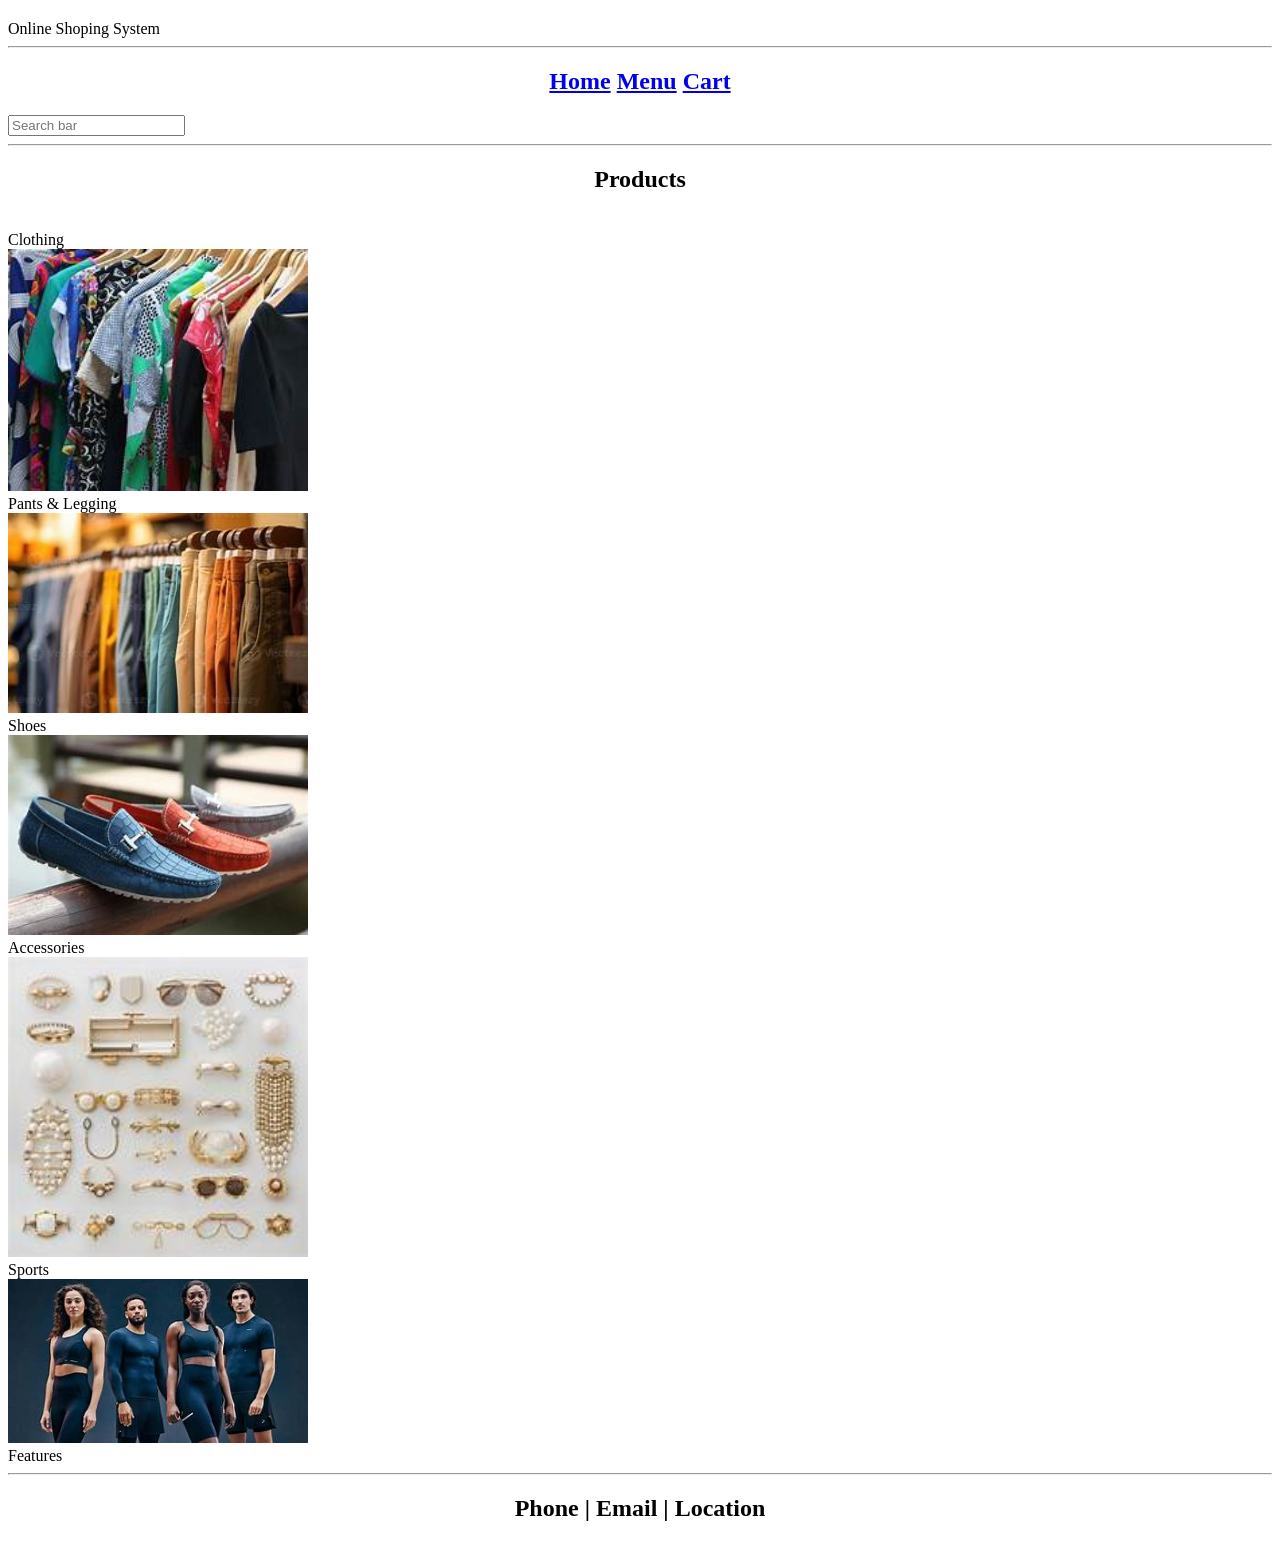
==== index.html @ be6f6a05 "testing" ====
<!DOCTYPE html>
<html lang="en">
<head>
    <meta charset="UTF-8">
    <meta name="viewport" content="width=device-width, initial-scale=1.0">
    <title>Online Shoping System</title>
</head>
<body>
    <div class="container">
        <h2 align="center"></h2>

        <div center class="header">Online Shoping System</div>
        <hr>
        <div class="navbar">
            <h2 align="center"><a href="index.html">Home</a>
            <a href="order.html">Menu</a>
            <a href="login.html">Cart</a>
                
            
        </div>
    <div class="search-container"><input type="text" class="search-bar" placeholder="Search bar"></div>
    <hr>

    <div id="home" class="page active">
        <div class="main-content">
            <h2 style="text-align: center;">Products</h4>
            <div class="grid">
                
                <span style="margin-left: 250px;">
                </span>
                <div class="box" onclick="go('order')">Clothing</div>
                <img src="clothing.jpeg" width="300" >
                <div class="box" onclick="go('order')">Pants & Legging</div>
                <img src="pants.jpeg" width="300">
                <div class="box" onclick="go('order')">Shoes</div>
                <img src="shoes.jpeg" width="300">
                <div class="box" onclick="go('order')">Accessories</div>
                <img src="accessories.jpeg" width="300">
                <div class="box" onclick="go('order')">Sports</div>
                <img src="sport.jpeg" width="300">
                <div class="box" onclick="go('order')">Features</div>
                
            </div>
        </div>
        <hr>
        <h2 align="center">
         <a onclick="go('home')">Phone</a> | <a onclick="go('order')">Email</a> | <a onclick="alert('Login')">Location</a>
    </div>



    
</body> 
</html>
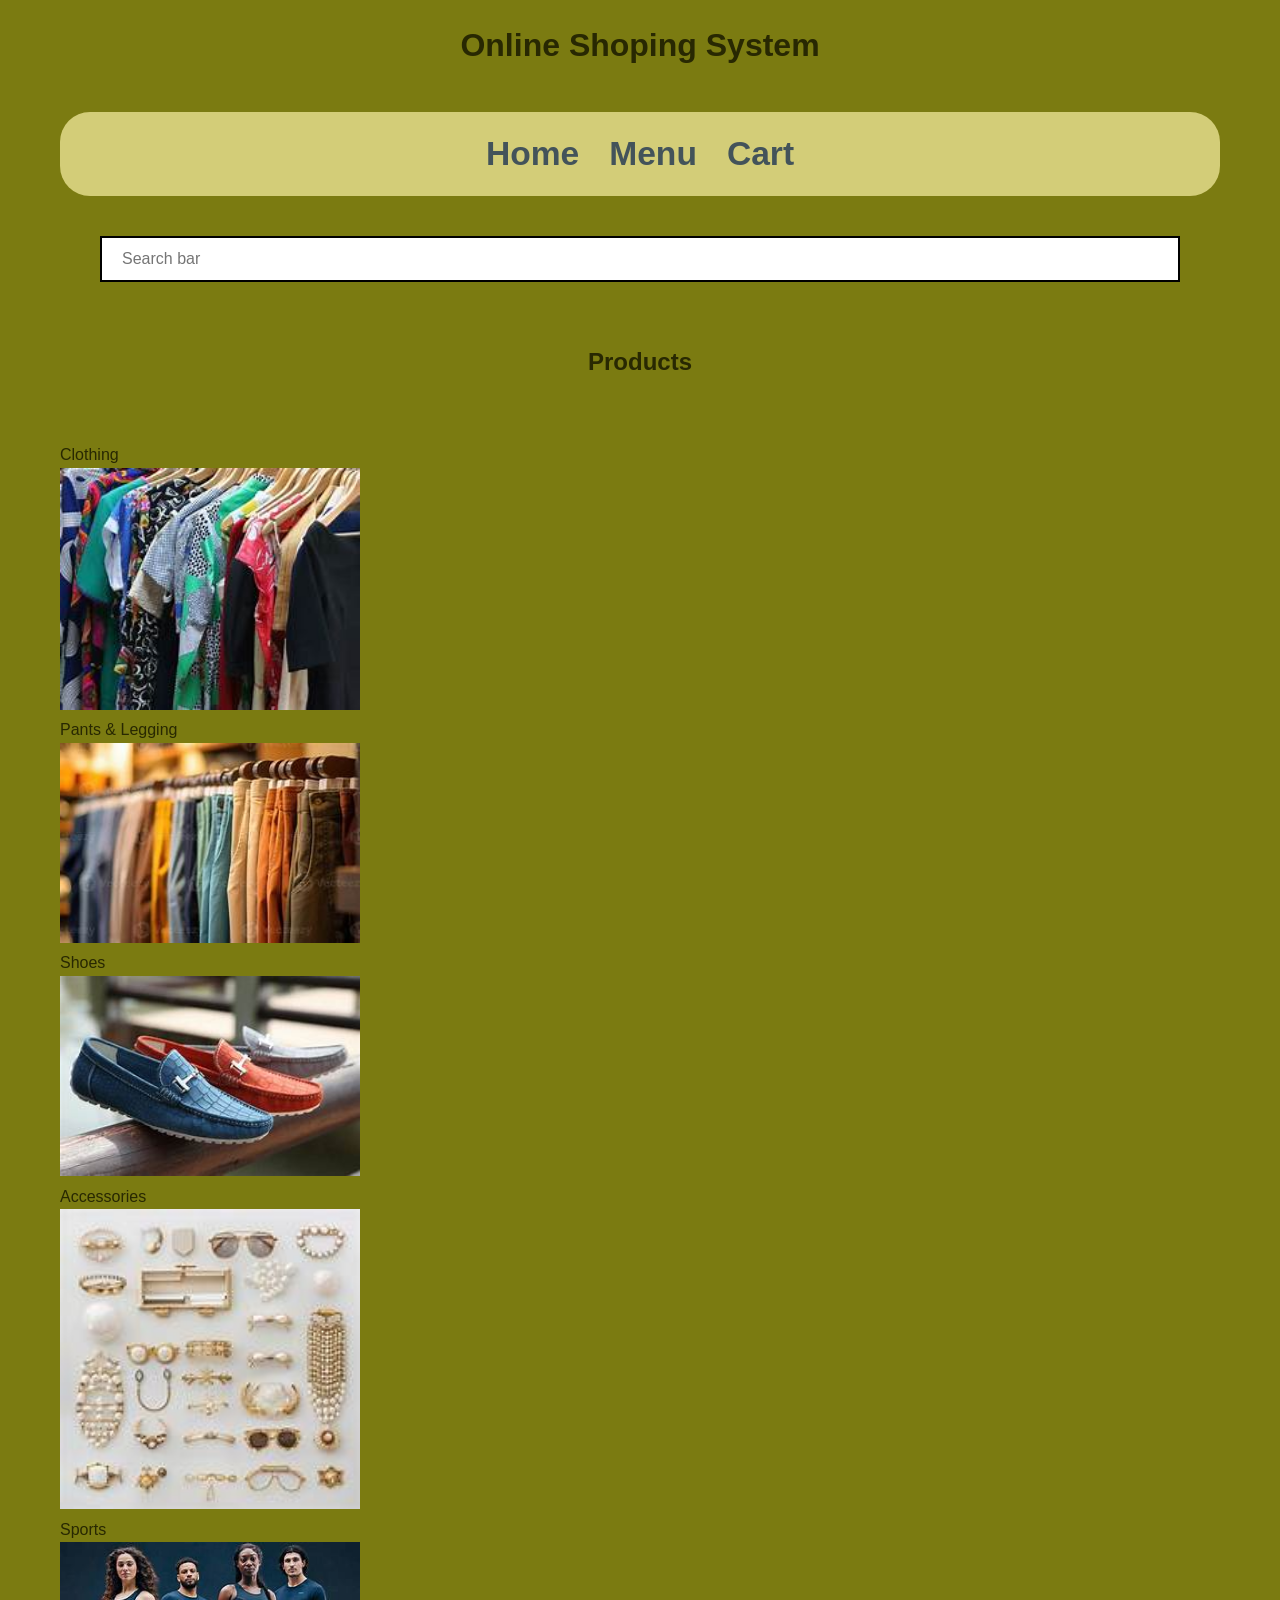
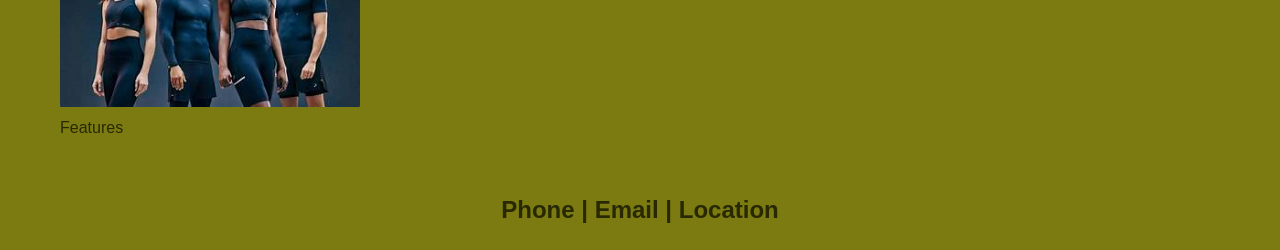
==== commit 23653bad: "guna css" ====
--- a/index.html
+++ b/index.html
@@ -4,15 +4,18 @@
     <meta charset="UTF-8">
     <meta name="viewport" content="width=device-width, initial-scale=1.0">
     <title>Online Shoping System</title>
+    <link rel="stylesheet" href="style.css">
+
+
 </head>
 <body>
     <div class="container">
-        <h2 align="center"></h2>
+        
 
         <div center class="header">Online Shoping System</div>
         <hr>
         <div class="navbar">
-            <h2 align="center"><a href="index.html">Home</a>
+            <a href="index.html">Home</a>
             <a href="order.html">Menu</a>
             <a href="login.html">Cart</a>
                 
@@ -29,15 +32,15 @@
                 <span style="margin-left: 250px;">
                 </span>
                 <div class="box" onclick="go('order')">Clothing</div>
-                <img src="clothing.jpeg" width="300" >
+                <img src="images/clothing.jpeg" class="clothing" width="300" >
                 <div class="box" onclick="go('order')">Pants & Legging</div>
-                <img src="pants.jpeg" width="300">
+                <img src="images/pants.jpeg" class="pants" width="300">
                 <div class="box" onclick="go('order')">Shoes</div>
-                <img src="shoes.jpeg" width="300">
+                <img src="images/shoes.jpeg" class="shoes" width="300">
                 <div class="box" onclick="go('order')">Accessories</div>
-                <img src="accessories.jpeg" width="300">
-                <div class="box" onclick="go('order')">Sports</div>
-                <img src="sport.jpeg" width="300">
+                <img src="images/accessories.jpeg" class="accessories" width="300">
+                <div class= onclick="go('order')">Sports</div>
+                <img src="images/sport.jpeg" class="sport" width="300">
                 <div class="box" onclick="go('order')">Features</div>
                 
             </div>
--- a/style.css
+++ b/style.css
@@ -0,0 +1,98 @@
+/*==================================
+1.RESET & GENERAL STYLES
+===================================*/
+*{
+    margin: 0;
+    padding: 0;
+    box-sizing: border-box;
+    font-family: 'Lucida Sans', 'Lucida Sans Regular', 'Lucida Grande', 'Lucida Sans Unicode', Geneva, Verdana, sans-serif;
+}
+
+body{
+    background-color: rgb(123, 123, 17);
+    color: rgb(40, 40, 2);
+    line-height: 1.6;
+}
+.container {
+    max-width: 1200px;
+    margin: auto;
+    padding: 20px;
+}
+
+
+hr{
+    border: 0;
+    height: 1px;
+    background: local;
+    margin: 20px 0;
+    
+}
+
+
+/*====================================
+2.HEADER & NAVIGATION BAR
+=====================================*/
+.header {
+    font-size: 2rem;
+    font-weight: bold;
+    text-align: center;
+    margin-bottom: 10px;
+}
+
+.navbar {
+    display: flex;
+    justify-content: center;
+    gap: 30px;
+    background-color: rgb(211, 205, 120);
+    padding: 15px;
+    border-radius: 30px;
+    box-shadow: 0 2px 4px rgba(red, green, blue, alpha);
+}
+
+.navbar a{
+    text-decoration: none;
+    color: #43535a;
+    font-weight: 600;
+    font-size: 2.1rem;
+    cursor: pointer;
+}
+
+.navbar a:hover{
+    color: rgb(192, 143, 70);
+}
+
+/*=======================================
+3.SEARCH BAR
+========================================*/
+.search-container{
+    display: flex;
+    justify-content: center;
+    margin: 40px;
+    
+}
+.search-bar{
+    width: 100%;
+    max-width: 500%;
+    padding: 12px 20px;
+    border: 2px solid;
+    font-size: 1rem;
+    outline: none;
+}
+.search-bar:focus{
+    border-color: rgb(10, 10, 10);
+}
+
+/*========================================
+4.PRODUCT GRID & CARDS (index.html & order.html
+==========================================*/
+.main-content h2, .main-content h4 {
+    text-align: center;
+    margin-bottom: 25px;
+}
+
+.grid {
+    grid-template-columns: repeat(auto-fit, minmax(280px, 1fr));
+    gap: 25px;
+    padding: 10px 0;
+}
+
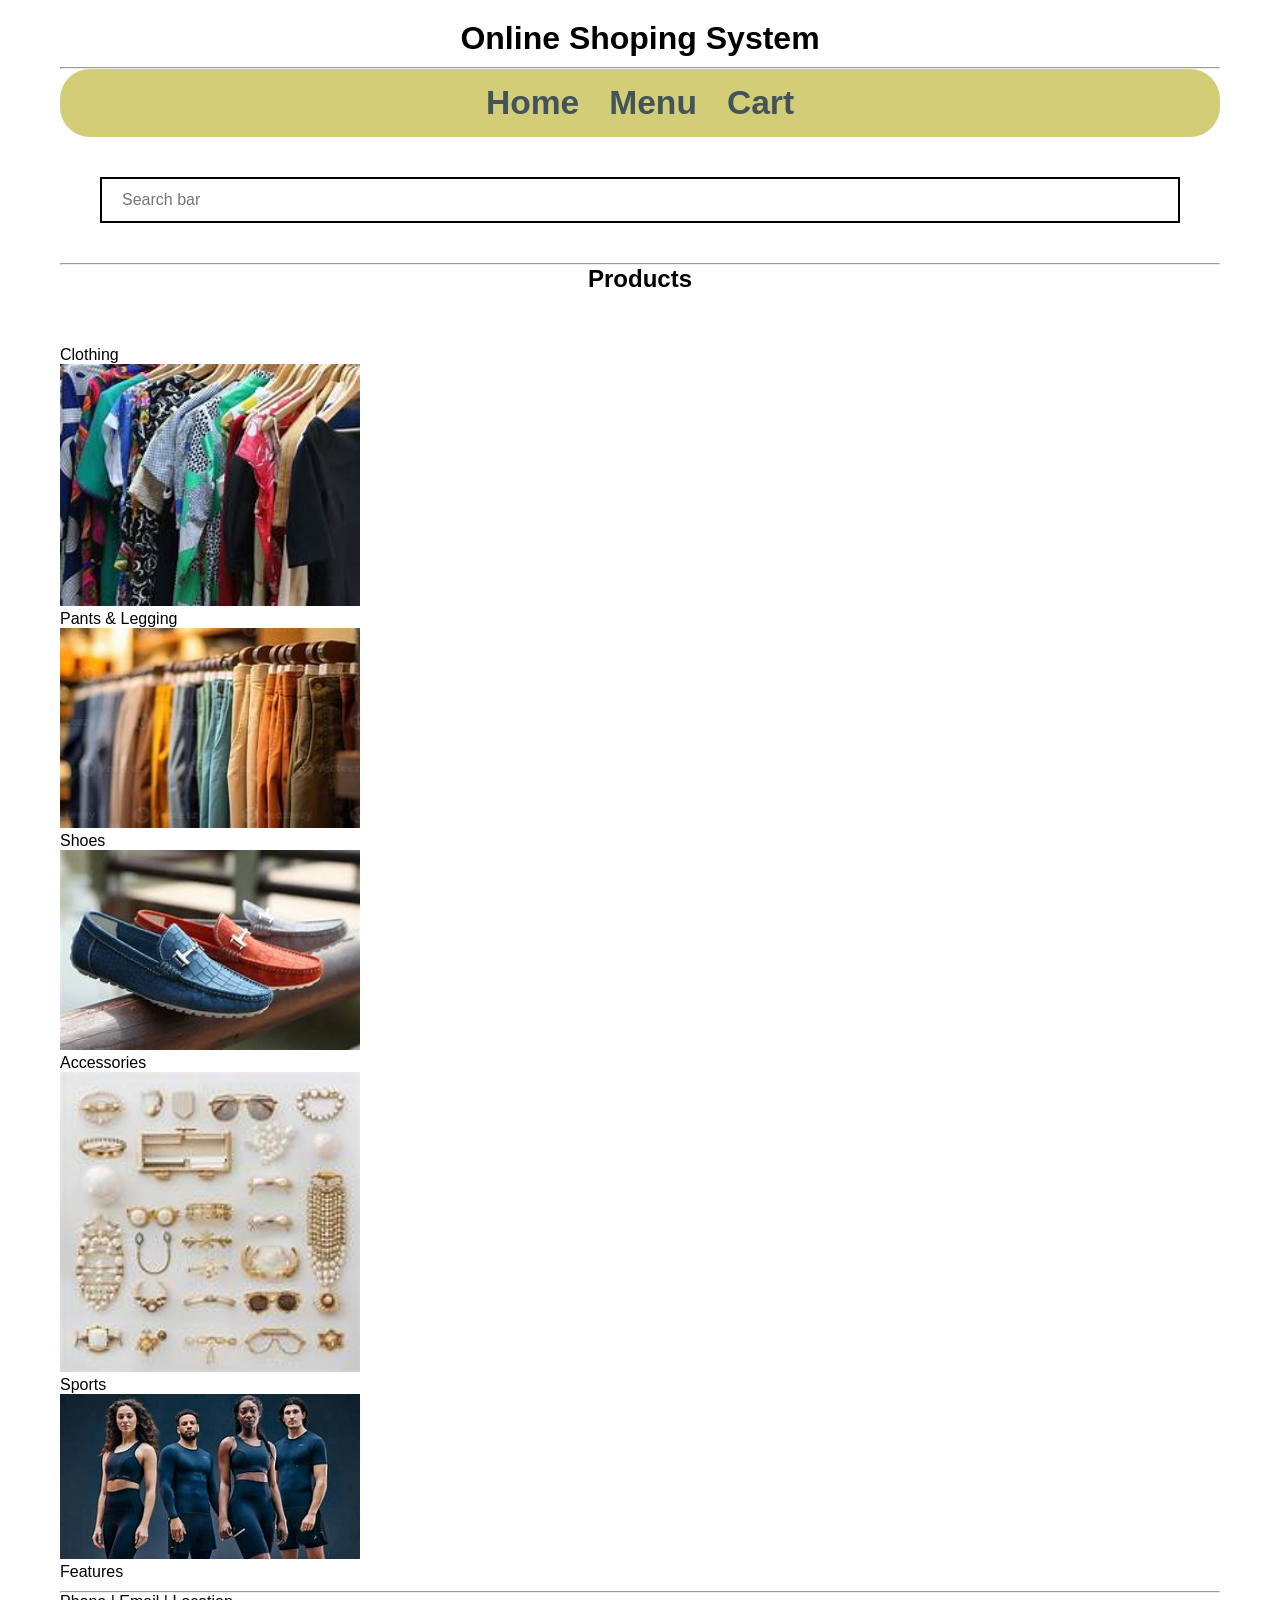
==== commit b453b1e2: "latest css" ====
--- a/index.html
+++ b/index.html
@@ -46,7 +46,7 @@
             </div>
         </div>
         <hr>
-        <h2 align="center">
+        
          <a onclick="go('home')">Phone</a> | <a onclick="go('order')">Email</a> | <a onclick="alert('Login')">Location</a>
     </div>
 
--- a/style.css
+++ b/style.css
@@ -8,7 +8,7 @@
     font-family: 'Lucida Sans', 'Lucida Sans Regular', 'Lucida Grande', 'Lucida Sans Unicode', Geneva, Verdana, sans-serif;
 }
 
-body{
+.body{
     background-color: rgb(123, 123, 17);
     color: rgb(40, 40, 2);
     line-height: 1.6;
@@ -20,7 +20,7 @@
 }
 
 
-hr{
+.hr{
     border: 0;
     height: 1px;
     background: local;
@@ -95,4 +95,17 @@
     gap: 25px;
     padding: 10px 0;
 }
+/*=====================================
+5.FOOTER LINKS
+======================================*/
 
+.h2[align='center'] a {
+    color: antiquewhite;
+    text-decoration: none;
+    font-size: 1rem;
+    margin: 0 10px;
+}
+
+.h2[align='center'] a:hover {
+    color: antiquewhite;
+}
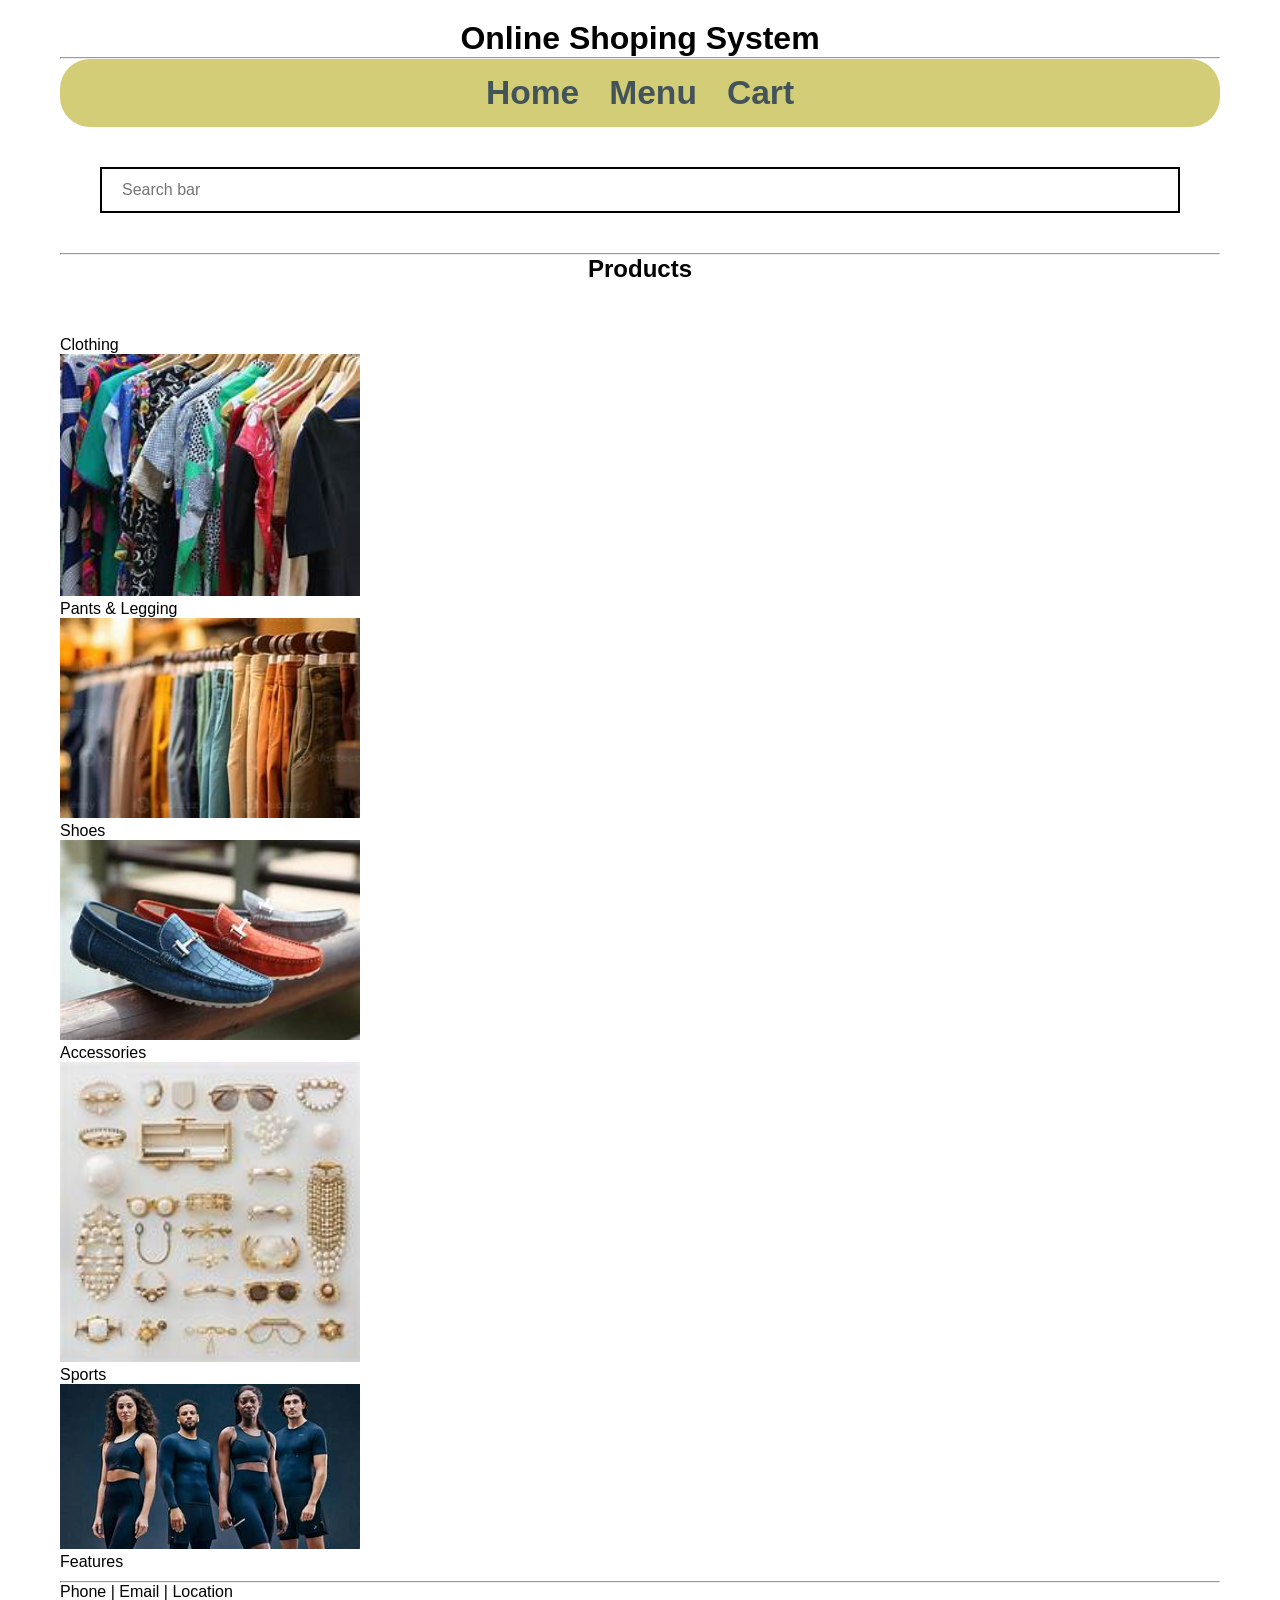
==== commit 1b65500c: "latest css" ====
--- a/index.html
+++ b/index.html
@@ -10,6 +10,7 @@
 </head>
 <body>
     <div class="container">
+    <div class="hr"></div>
         
 
         <div center class="header">Online Shoping System</div>
--- a/style.css
+++ b/style.css
@@ -8,11 +8,7 @@
     font-family: 'Lucida Sans', 'Lucida Sans Regular', 'Lucida Grande', 'Lucida Sans Unicode', Geneva, Verdana, sans-serif;
 }
 
-.body{
-    background-color: rgb(123, 123, 17);
-    color: rgb(40, 40, 2);
-    line-height: 1.6;
-}
+
 .container {
     max-width: 1200px;
     margin: auto;
@@ -20,13 +16,6 @@
 }
 
 
-.hr{
-    border: 0;
-    height: 1px;
-    background: local;
-    margin: 20px 0;
-    
-}
 
 
 /*====================================
@@ -36,7 +25,7 @@
     font-size: 2rem;
     font-weight: bold;
     text-align: center;
-    margin-bottom: 10px;
+    margin-bottom10px;: 
 }
 
 .navbar {
@@ -109,3 +98,4 @@
 .h2[align='center'] a:hover {
     color: antiquewhite;
 }
+
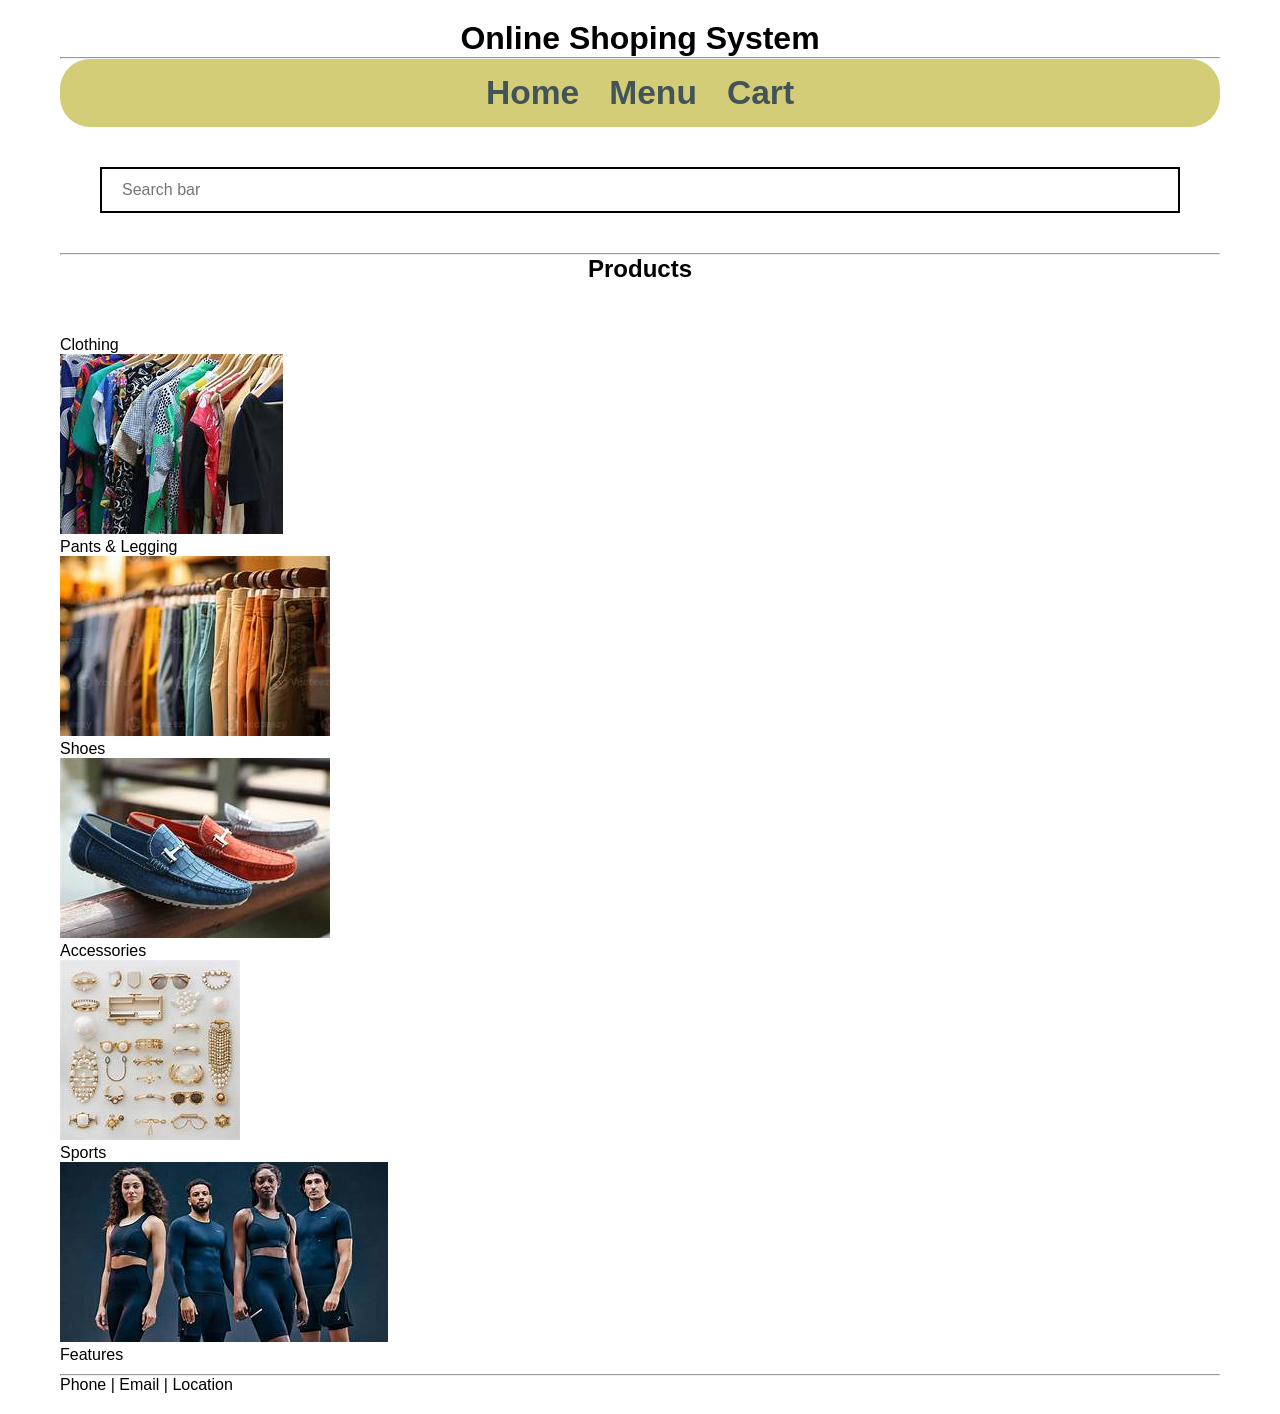
==== commit 3520fda3: "css baru" ====
--- a/index.html
+++ b/index.html
@@ -33,15 +33,15 @@
                 <span style="margin-left: 250px;">
                 </span>
                 <div class="box" onclick="go('order')">Clothing</div>
-                <img src="images/clothing.jpeg" class="clothing" width="300" >
+                <img src="images/clothing.jpeg" class="clothing"  >
                 <div class="box" onclick="go('order')">Pants & Legging</div>
-                <img src="images/pants.jpeg" class="pants" width="300">
+                <img src="images/pants.jpeg" class="pants" >
                 <div class="box" onclick="go('order')">Shoes</div>
-                <img src="images/shoes.jpeg" class="shoes" width="300">
+                <img src="images/shoes.jpeg" class="shoes" >
                 <div class="box" onclick="go('order')">Accessories</div>
-                <img src="images/accessories.jpeg" class="accessories" width="300">
+                <img src="images/accessories.jpeg" class="accessories" >
                 <div class= onclick="go('order')">Sports</div>
-                <img src="images/sport.jpeg" class="sport" width="300">
+                <img src="images/sport.jpeg" class="sport" >
                 <div class="box" onclick="go('order')">Features</div>
                 
             </div>
--- a/style.css
+++ b/style.css
@@ -99,3 +99,6 @@
     color: antiquewhite;
 }
 
+.box{
+    width: 300px;
+}
